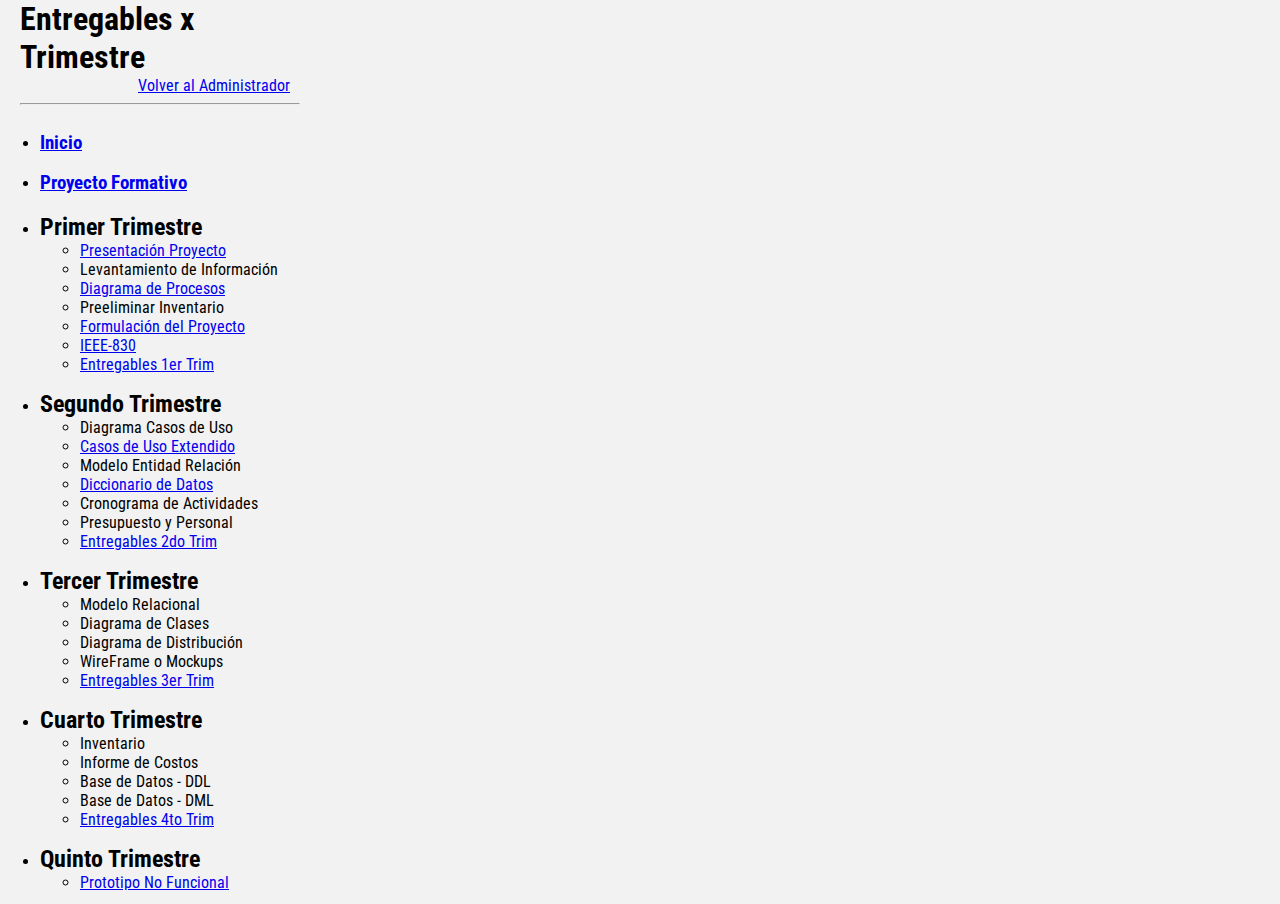
==== proy_formativo/documentacion/entregables.html @ 2bdc5e86 "He subido el proyecto y yo soy el Lider :D" ====
<!DOCTYPE html>
<html lang="en">
<head>
	<meta charset="UTF-8">
	<meta name="viewport" content="width=device-width, initial-scale=1.0">
	<title>Entregables Proyecto</title>
	<link rel="stylesheet" href="../app_proyecto/app/vistas/assets/css/estilos-entregas.css">
</head>
<body>
	<div class="contenedor">
		<div class="lateral">
			<div class="mod-conf">
				<h1>Entregables x Trimestre</h1>			
				<div class="alin-der"><a href="../app_proyecto/app/vistas/modulos/index_admin.html">Volver al Administrador</a></div>
				<hr>
			</div>
			<div class="lateral-opc">
				<ul>
					<li><h3><a href="entregables.html">Inicio</a></h3></li>
					<li><h3><a href="https://github.com/SenaProfeAlbeiro/Proyecto_Adsi/tree/main/proy_formativo" target="_blank">Proyecto Formativo</a></h3></li>
				</ul>				
				<ul>
					<li><h2>Primer Trimestre</h2>
						<ul>
							<li><a href="1er_Trim/1_Presentación_Sustentacion.pdf" target="area_trabajo">Presentación Proyecto</a></li>
							<li><a target="area_trabajo">Levantamiento de Información</a></li>
							<li><a href="1er_Trim/4_DiagramaProcesos.pdf" target="area_trabajo">Diagrama de Procesos</a></li>
							<li><a target="area_trabajo">Preeliminar Inventario</a></li>
							<li><a href="1er_Trim/2_Formulación_del_Proyecto.pdf" target="area_trabajo">Formulación del Proyecto</a></li>
							<li><a href="1er_Trim/5_Plantilla_IEEE_830.pdf" target="area_trabajo">IEEE-830</a></li>
							<li><a href="https://github.com/SenaProfeAlbeiro/Proyecto_Adsi/tree/main/proy_formativo/documentacion/1er_Trim" target="_blank">Entregables 1er Trim</a></li>
						</ul>
					</li>
				</ul>
				<ul>
					<li><h2>Segundo Trimestre</h2>
						<ul>
							<li><a target="area_trabajo">Diagrama Casos de Uso</a></li>
							<li><a href="2do_Trim/1_Casos_Uso_Extendido.pdf" target="area_trabajo">Casos de Uso Extendido</a></li>
							<li><a target="area_trabajo">Modelo Entidad Relación</a></li>
							<li><a href="2do_Trim/2_Diccionario_de_Datos.pdf" target="area_trabajo">Diccionario de Datos</a></li>
							<li><a target="area_trabajo">Cronograma de Actividades</a></li>
							<li><a target="area_trabajo">Presupuesto y Personal</a></li>
							<li><a href="https://github.com/SenaProfeAlbeiro/Proyecto_Adsi/tree/main/proy_formativo/documentacion/2do_Trim" target="_blank">Entregables 2do Trim</a></li>
						</ul>
					</li>
				</ul>
				<ul>
					<li><h2>Tercer Trimestre</h2>
						<ul>
							<li><a target="area_trabajo">Modelo Relacional</a></li>
							<li><a target="area_trabajo">Diagrama de Clases</a></li>
							<li><a target="area_trabajo">Diagrama de Distribución</a></li>
							<li><a target="area_trabajo">WireFrame o Mockups</a></li>
							<li><a href="https://github.com/SenaProfeAlbeiro/Proyecto_Adsi/tree/main/proy_formativo/documentacion/3er_Trim" target="_blank">Entregables 3er Trim</a></li>
						</ul>
					</li>
				</ul>
				<ul>
					<li><h2>Cuarto Trimestre</h2>
						<ul>
							<li><a target="area_trabajo">Inventario</a></li>
							<li><a target="area_trabajo">Informe de Costos</a></li>
							<li><a target="area_trabajo">Base de Datos - DDL</a></li>
							<li><a target="area_trabajo">Base de Datos - DML</a></li>
							<li><a href="https://github.com/SenaProfeAlbeiro/Proyecto_Adsi/tree/main/proy_formativo/documentacion/4to_Trim" target="_blank">Entregables 4to Trim</a></li>
						</ul>
					</li>
				</ul>
				<ul>
					<li><h2>Quinto Trimestre</h2>
						<ul>
							<li><a href="../../index.html">Prototipo No Funcional</a></li>
							<li><a href="5to_Trim/1_Manual_Tecnico.pdf" target="area_trabajo">Manual Técnico</a></li>
							<li><a href="5to_Trim/2_Plan_Pruebas_Unitarias.pdf" target="area_trabajo">Plan de Pruebas Unitarias</a></li>
							<li><a href="5to_Trim/3_Plan_Pruebas_Integracion.pdf" target="area_trabajo">Plan de Pruebas de Integración</a></li>
							<li><a href="5to_Trim/4_Plan_Pruebas_Funcionales.pdf" target="area_trabajo">Plan de Pruebas Funcionales</a></li>
							<li><a href="5to_Trim/5_Plan_Pruebas_Aceptacion.pdf" target="area_trabajo">Plan de Pruebas de Aceptación</a></li>
							<li><a href="https://github.com/SenaProfeAlbeiro/Proyecto_Adsi/tree/main/proy_formativo/app_proyecto"  target="_blank">Local App - S.I.</a></li>
							<li><a href="https://github.com/SenaProfeAlbeiro/Proyecto_Adsi/tree/main/proy_formativo/documentacion/5to_Trim" target="_blank">Entregables 5to Trim</a></li>
						</ul>
					</li>
				</ul>
				<ul>
					<li><h2>Sexto Trimestre</h2>
						<ul>
							<li><a href="6to_Trim/1_Manual_de_Instalacion.pdf" target="area_trabajo">Manual de Instalación</a></li>
							<li><a target="area_trabajo">Plan de Respaldo</a></li>
							<li><a href="6to_Trim/3_Plan_Migracion_Carga.pdf" target="area_trabajo">Plan de Migración Datos</a></li>
							<li><a href="6to_Trim/4_Manual_Usuario.pdf" target="area_trabajo">Manual de Usuario</a></li>
							<li><a target="area_trabajo">Manual de Operación</a></li>
							<li><a target="area_trabajo">Ejecución Pruebas Software</a></li>
							<li><a target="area_trabajo">Despliegue App - S.I. 1er</a></li>
							<li><a href="https://github.com/SenaProfeAlbeiro/Proyecto_Adsi/tree/main/proy_formativo/documentacion/6to_Trim" target="_blank">Entregables 6to Trim</a></li>
						</ul>
					</li>
				</ul>
				<ul>
					<li><h2>Séptimo Trimestre</h2>
						<ul>
							<li><a target="area_trabajo">Informe de Distribución</a></li>
							<li><a target="area_trabajo">Cuadro Comparativo Proveedores</a></li>
							<li><a target="area_trabajo">Contratos de Software</a></li>
							<li><a target="area_trabajo">Despliegue App - S.I. 2do</a></li>
							<li><a href="https://github.com/SenaProfeAlbeiro/Proyecto_Adsi/tree/main/proy_formativo/documentacion/7mo_Trim" target="_blank">Entregables 7mo Trim</a></li>
						</ul>
					</li>
				</ul>
				<ul>
					<li><h2>Octavo Trimestre</h2>
						<ul>
							<li><a target="area_trabajo">Cronograma de Actividades Final</a></li>
							<li><a target="area_trabajo">Manual de Usuario Final</a></li>
							<li><a target="area_trabajo">Manual de Operación Final</a></li>
							<li><a target="area_trabajo">Modelo de Calidad Software</a></li>
							<li><a target="area_trabajo">Despliegue App - S.I. Final</a></li>
							<li><a href="https://github.com/SenaProfeAlbeiro/Proyecto_Adsi/tree/main/proy_formativo/documentacion/8vo_Trim" target="_blank">Entregables 8vo Trim</a></li>
						</ul>
					</li>
				</ul>
			</div>
		</div>
		<div class="principal">
			<iframe name="area_trabajo" src="Entregables_Proyecto_Formativo_FDS.pdf"></iframe>
		</div>
	</div>
</body>
</html>
---- proy_formativo/app_proyecto/app/vistas/assets/css/estilos-entregas.css ----
@import url('https://fonts.googleapis.com/css2?family=Roboto+Condensed&display=swap');
*{
	box-sizing: border-box;
	font-family: 'Roboto Condensed', sans-serif;
}
body{
	margin: 0;	
	background: #f2f2f2;
}
.contenedor{
	width: 100%;
	height: 100vh;
}
.lateral{
	width: 25%;
	height: 100%;
	background: #f2f2f2;
	float: left;
}
.mod-conf{
	padding: 0 20px;
}
.lateral-opc{
	height: 86.3vh;
	overflow-y: scroll;
 	overflow-x: hidden;
}
.lateral h1{	
	margin: 0;
}
.lateral .alin-der{
	padding: 0 10px;
	text-align: right;
}

.lateral h2{
	margin: 0px;
}

.principal{
	width: 75%;
	height: 100%;	
	float: left;
}

iframe{
	width: 100%;
	height: 100%;
	border: 0;	
}
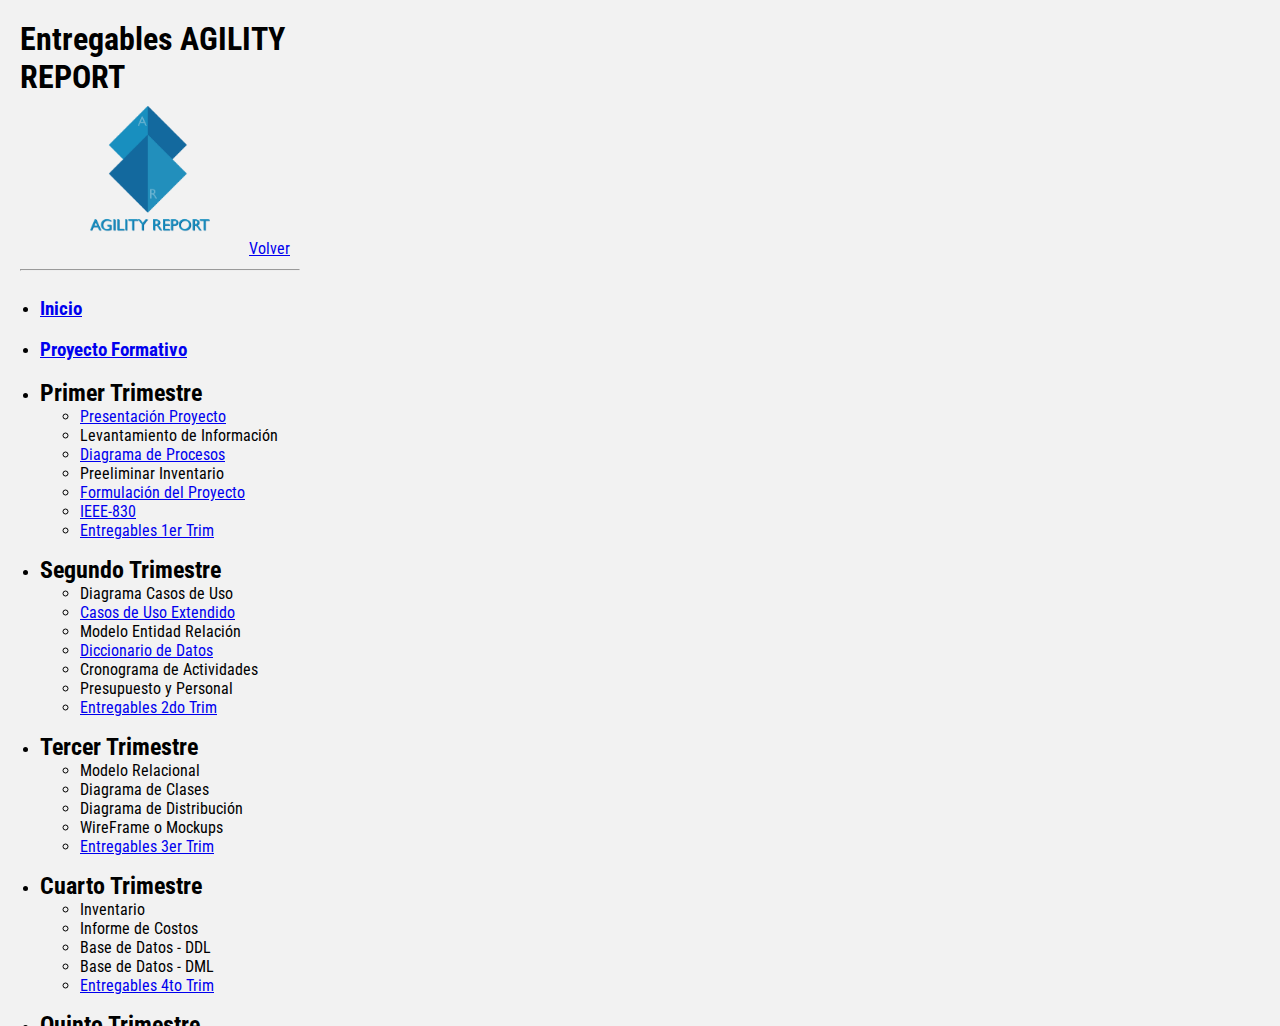
==== commit 832cad42: "Primer comit del proyecto" ====
--- a/proy_formativo/documentacion/entregables.html
+++ b/proy_formativo/documentacion/entregables.html
@@ -4,20 +4,21 @@
 	<meta charset="UTF-8">
 	<meta name="viewport" content="width=device-width, initial-scale=1.0">
 	<title>Entregables Proyecto</title>
-	<link rel="stylesheet" href="../app_proyecto/app/vistas/assets/css/estilos-entregas.css">
+	<link rel="stylesheet" href="../app_proyecto/assets/css/entregas.css">
 </head>
 <body>
 	<div class="contenedor">
 		<div class="lateral">
 			<div class="mod-conf">
-				<h1>Entregables x Trimestre</h1>			
-				<div class="alin-der"><a href="../app_proyecto/app/vistas/modulos/index_admin.html">Volver al Administrador</a></div>
+				<h1>Entregables AGILITY REPORT</h1>			
+				<img src="../../proy_formativo/app_proyecto/assets/img/Logo.png" alt="AGILITY REPORT" style="margin-left: 25%; width: 120px;">
+				<div class="alin-der"><a href="../../index.html">Volver</a></div>
 				<hr>
 			</div>
 			<div class="lateral-opc">
 				<ul>
 					<li><h3><a href="entregables.html">Inicio</a></h3></li>
-					<li><h3><a href="https://github.com/SenaProfeAlbeiro/Proyecto_Adsi/tree/main/proy_formativo" target="_blank">Proyecto Formativo</a></h3></li>
+					<li><h3><a href="https://github.com/HectorAcostaDD/AGILITY_REPORT/tree/main/proy_formativo" target="_blank">Proyecto Formativo</a></h3></li>
 				</ul>				
 				<ul>
 					<li><h2>Primer Trimestre</h2>
--- a/proy_formativo/app_proyecto/assets/css/entregas.css
+++ b/proy_formativo/app_proyecto/assets/css/entregas.css
@@ -0,0 +1,53 @@
+@import url('https://fonts.googleapis.com/css2?family=Roboto+Condensed&display=swap');
+*{
+	box-sizing: border-box;
+	font-family: 'Roboto Condensed', sans-serif;
+}
+body{
+	margin: 0;	
+	background: #f2f2f2;
+}
+.contenedor{
+	width: 100%;
+	height: 100vh;	
+}
+.lateral{
+	width: 25%;
+	height: 100%;
+	background: #f2f2f2;
+	float: left;
+}
+.mod-conf{
+	padding: 20px 20px 0 20px;
+}
+.lateral-opc{
+	height: 83vh;
+	overflow-y: scroll;
+ 	overflow-x: hidden;
+}
+.lateral h1{	
+	margin: 0 0 10px 0;
+}
+.lateral .alin-der{
+	padding: 0 10px;
+	text-align: right;
+}
+
+.lateral h2{
+	margin: 0px;
+}
+.lateral hr{
+	margin-top: 11px;
+}
+
+.principal{
+	width: 75%;
+	height: 100%;	
+	float: left;
+}
+
+iframe{
+	width: 100%;
+	height: 100%;
+	border: 0;	
+}
